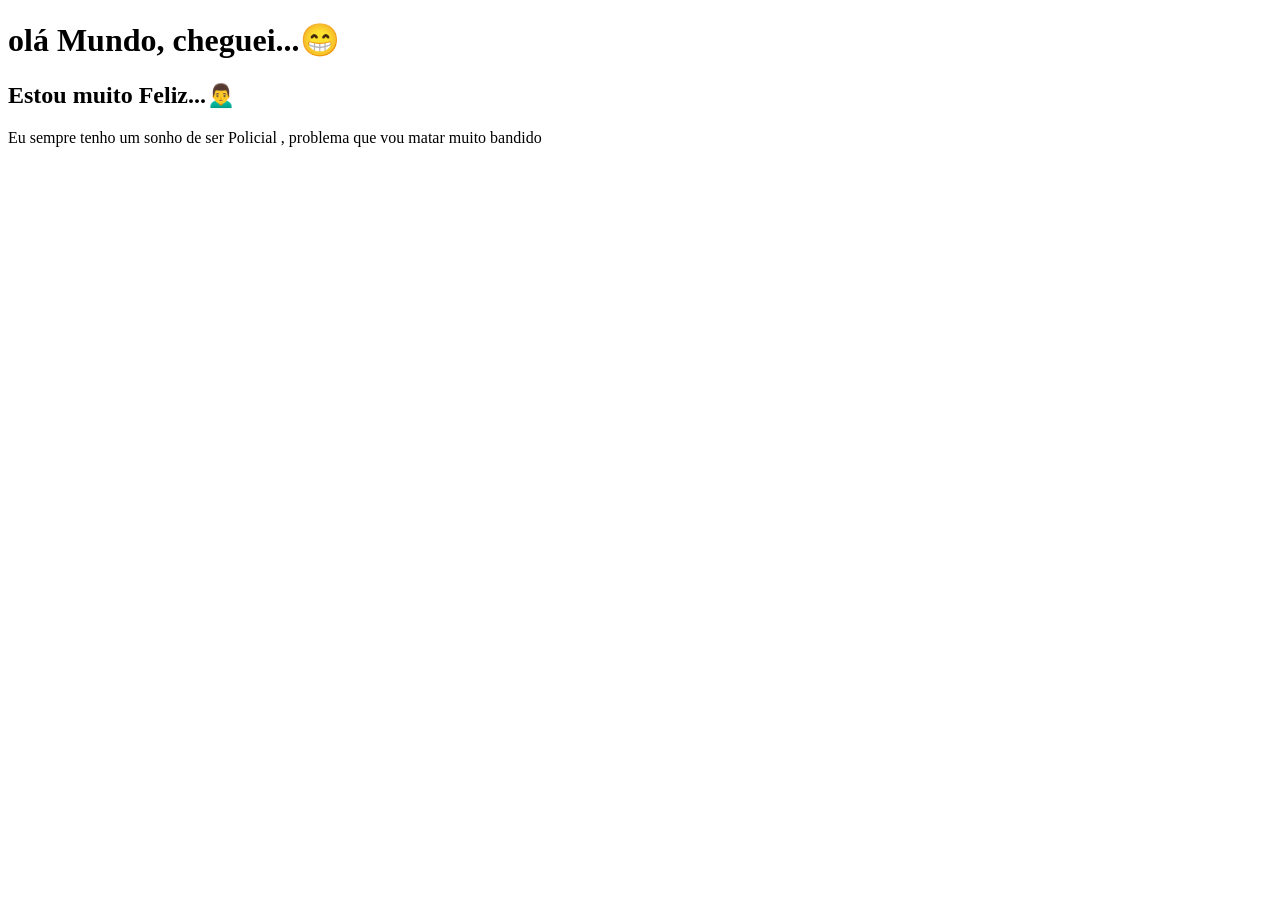
==== index.html @ 6b96cec5 "Primeiro commit" ====
<!DOCTYPE html>
<html lang="pt-BR">
    <head>
        <title>Meu primeiro site</title>
    </head>
    <body>
        <h1>olá Mundo, cheguei...😁</h1>
        <h2>Estou muito Feliz...🙍‍♂️</h2>
        <p>Eu sempre tenho um sonho de ser Policial , problema que vou matar muito bandido</p>
    </body>
</html>
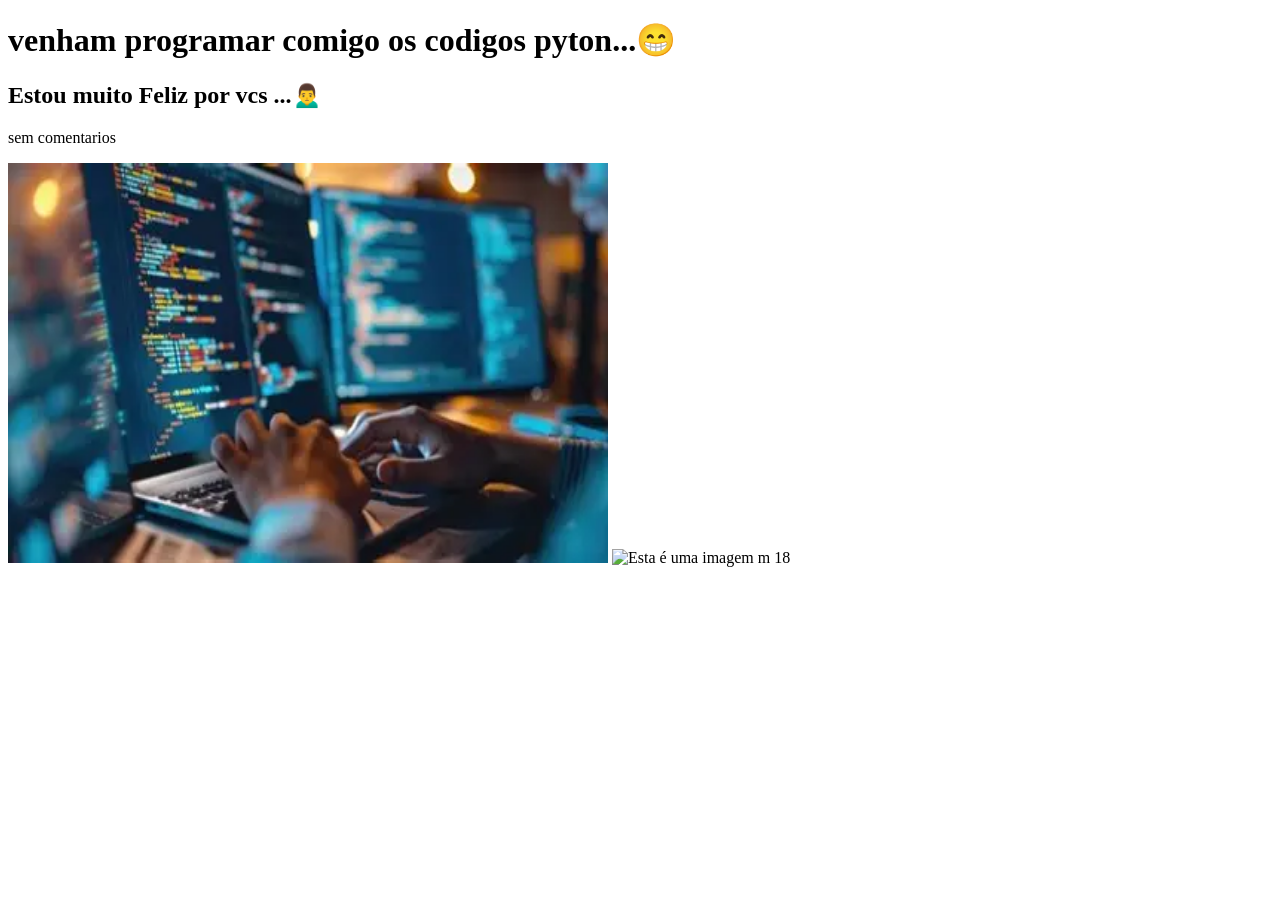
==== commit 2759d153: "site atualizado" ====
--- a/index.html
+++ b/index.html
@@ -1,11 +1,21 @@
 <!DOCTYPE html>
 <html lang="pt-BR">
     <head>
-        <title>Meu primeiro site</title>
+        <title>Programador GC </title>
     </head>
     <body>
-        <h1>olá Mundo, cheguei...😁</h1>
-        <h2>Estou muito Feliz...🙍‍♂️</h2>
-        <p>Eu sempre tenho um sonho de ser Policial , problema que vou matar muito bandido</p>
+        <h1>venham programar comigo os codigos pyton...😁</h1>
+        <h2>Estou muito Feliz por vcs ...🙍‍♂️</h2>
+        <p>sem comentarios</p>
+            
+        
+        <img 
+
+        src="./baixados.webp" alt=""
+        width="600px"
+        height="400px">  
+         
+        <img   src="./06_ed295-1-712x370.web" alt="Esta é uma imagem m 18">
+            
     </body>
 </html>
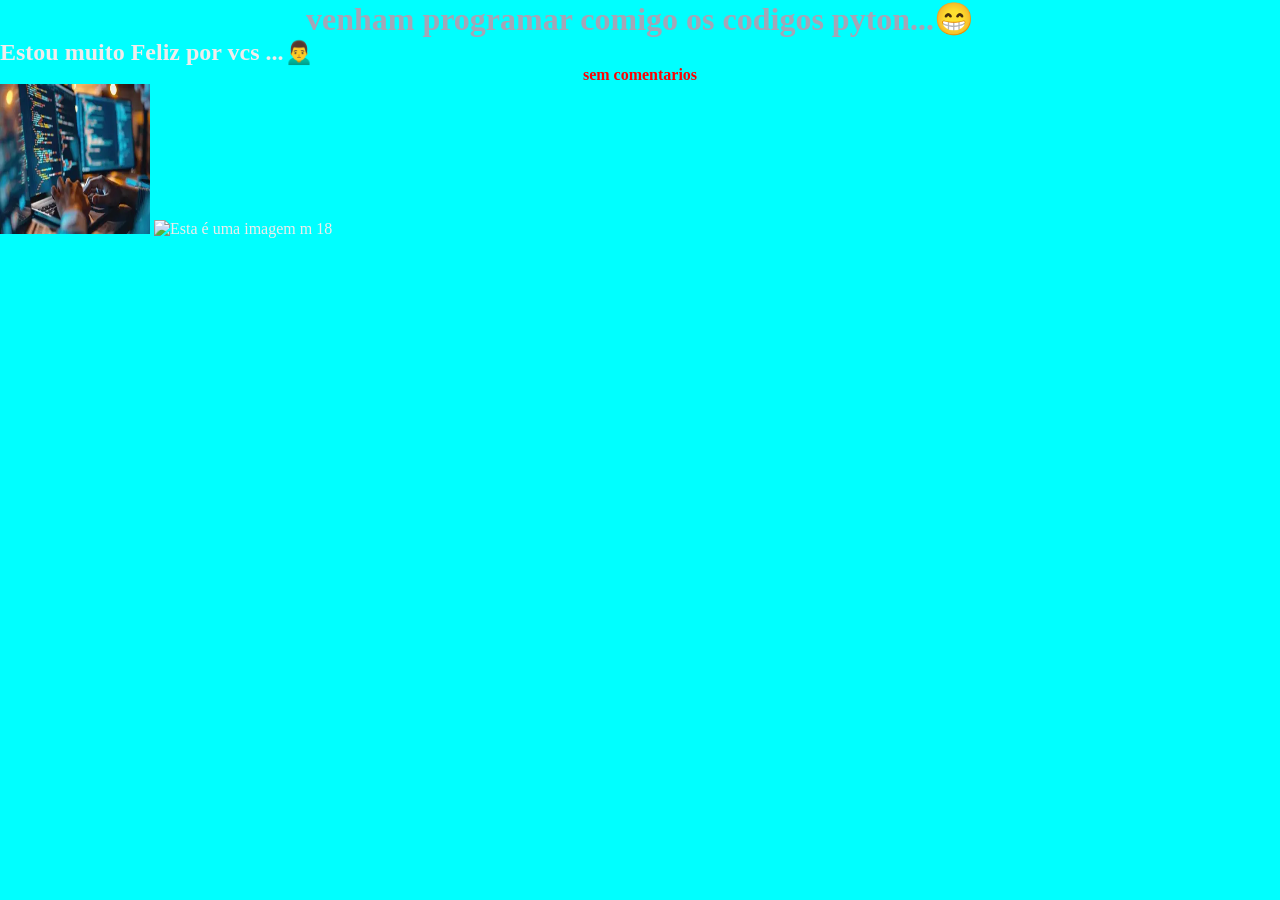
==== commit 74fcbde7: "Estilos e  âncoras" ====
--- a/index.html
+++ b/index.html
@@ -1,21 +1,22 @@
 <!DOCTYPE html>
 <html lang="pt-BR">
+    <h1 fundo = "color:blueviolet"></h1>
     <head>
         <title>Programador GC </title>
+        <link rel="stylesheet" href=".\styles.css">
     </head>
     <body>
         <h1>venham programar comigo os codigos pyton...😁</h1>
         <h2>Estou muito Feliz por vcs ...🙍‍♂️</h2>
         <p>sem comentarios</p>
-            
         
-        <img 
+        <img class="Titulo" 
 
         src="./baixados.webp" alt=""
-        width="600px"
-        height="400px">  
+        width="150px"
+        height="150px">  
          
         <img   src="./06_ed295-1-712x370.web" alt="Esta é uma imagem m 18">
             
     </body>
-</html>+</html> 
